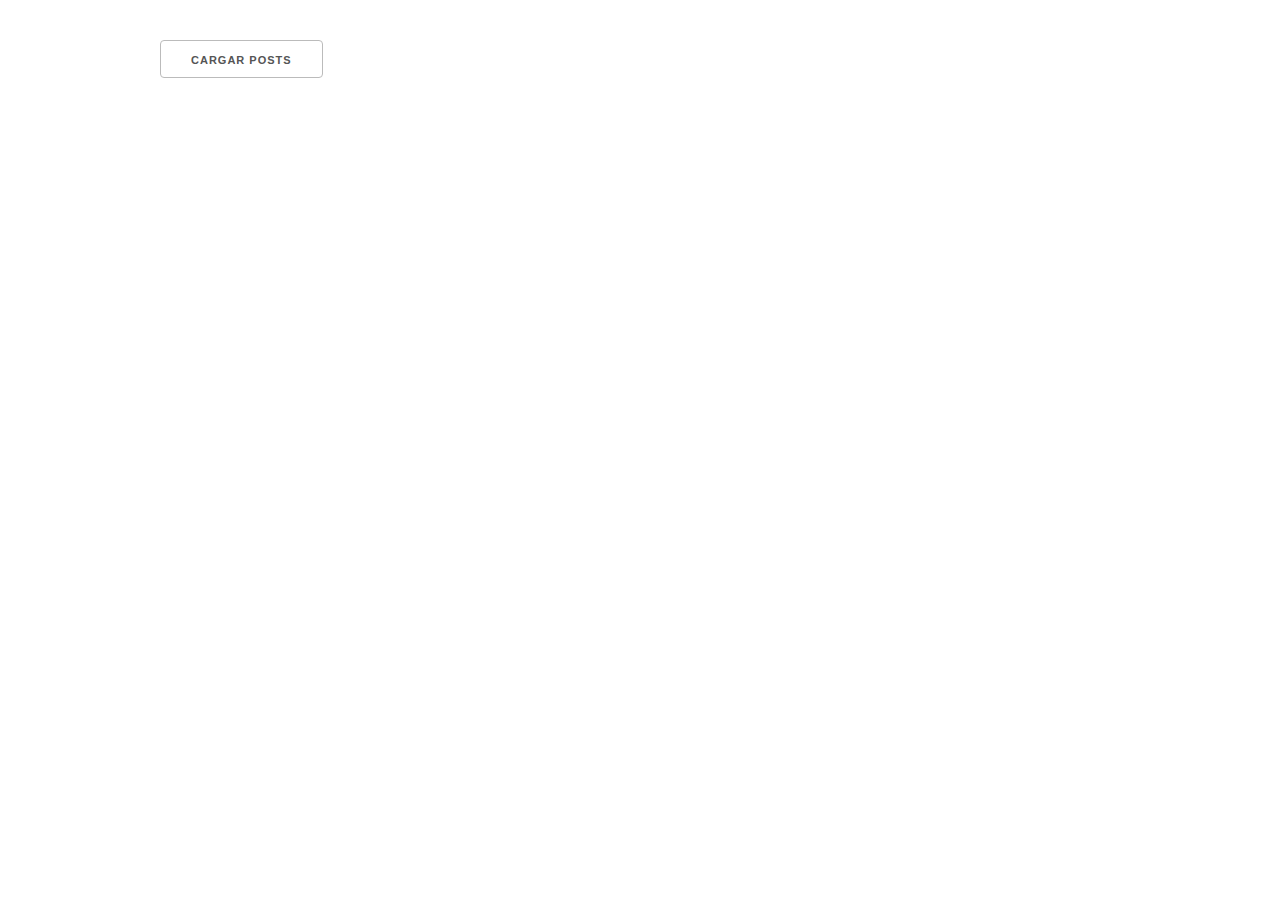
==== JSONAPI/index.html @ e66d36cf "Primer carperta, primeros ejemplos" ====
<!DOCTYPE html>
<html lang="en">
<head>
    <meta charset="UTF-8">
    <meta name="viewport" content="width=device-width, initial-scale=1.0">
    <meta http-equiv="X-UA-Compatible" content="ie=edge">
    <title>JavaScript Sandbox</title>
    <link rel="stylesheet" href="css/normalize.css">
    <link rel="stylesheet" href="css/skeleton.css">
</head>
<body>
    <div class="container">
        <a href="#" class="button" id="cargar">Cargar Posts</a>
        <div id="listado"></div>
        <script src="app.js"></script>
    </div>


    <style>
        .container {
            margin-top: 40px;
        }
    </style>
</body>
</html>
---- JSONAPI/css/skeleton.css ----
/*
* Skeleton V2.0.4
* Copyright 2014, Dave Gamache
* www.getskeleton.com
* Free to use under the MIT license.
* http://www.opensource.org/licenses/mit-license.php
* 12/29/2014
*/


/* Table of contents
––––––––––––––––––––––––––––––––––––––––––––––––––
- Grid
- Base Styles
- Typography
- Links
- Buttons
- Forms
- Lists
- Code
- Tables
- Spacing
- Utilities
- Clearing
- Media Queries
*/


/* Grid
–––––––––––––––––––––––––––––––––––––––––––––––––– */
.container {
  position: relative;
  width: 100%;
  max-width: 960px;
  margin: 0 auto;
  padding: 0 20px;
  box-sizing: border-box; }
.column,
.columns {
  width: 100%;
  float: left;
  box-sizing: border-box; }

/* For devices larger than 400px */
@media (min-width: 400px) {
  .container {
    width: 85%;
    padding: 0; }
}

/* For devices larger than 550px */
@media (min-width: 550px) {
  .container {
    width: 80%; }
  .column,
  .columns {
    margin-left: 4%; }
  .column:first-child,
  .columns:first-child {
    margin-left: 0; }

  .one.column,
  .one.columns                    { width: 4.66666666667%; }
  .two.columns                    { width: 13.3333333333%; }
  .three.columns                  { width: 22%;            }
  .four.columns                   { width: 30.6666666667%; }
  .five.columns                   { width: 39.3333333333%; }
  .six.columns                    { width: 48%;            }
  .seven.columns                  { width: 56.6666666667%; }
  .eight.columns                  { width: 65.3333333333%; }
  .nine.columns                   { width: 74.0%;          }
  .ten.columns                    { width: 82.6666666667%; }
  .eleven.columns                 { width: 91.3333333333%; }
  .twelve.columns                 { width: 100%; margin-left: 0; }

  .one-third.column               { width: 30.6666666667%; }
  .two-thirds.column              { width: 65.3333333333%; }

  .one-half.column                { width: 48%; }

  /* Offsets */
  .offset-by-one.column,
  .offset-by-one.columns          { margin-left: 8.66666666667%; }
  .offset-by-two.column,
  .offset-by-two.columns          { margin-left: 17.3333333333%; }
  .offset-by-three.column,
  .offset-by-three.columns        { margin-left: 26%;            }
  .offset-by-four.column,
  .offset-by-four.columns         { margin-left: 34.6666666667%; }
  .offset-by-five.column,
  .offset-by-five.columns         { margin-left: 43.3333333333%; }
  .offset-by-six.column,
  .offset-by-six.columns          { margin-left: 52%;            }
  .offset-by-seven.column,
  .offset-by-seven.columns        { margin-left: 60.6666666667%; }
  .offset-by-eight.column,
  .offset-by-eight.columns        { margin-left: 69.3333333333%; }
  .offset-by-nine.column,
  .offset-by-nine.columns         { margin-left: 78.0%;          }
  .offset-by-ten.column,
  .offset-by-ten.columns          { margin-left: 86.6666666667%; }
  .offset-by-eleven.column,
  .offset-by-eleven.columns       { margin-left: 95.3333333333%; }

  .offset-by-one-third.column,
  .offset-by-one-third.columns    { margin-left: 34.6666666667%; }
  .offset-by-two-thirds.column,
  .offset-by-two-thirds.columns   { margin-left: 69.3333333333%; }

  .offset-by-one-half.column,
  .offset-by-one-half.columns     { margin-left: 52%; }

}


/* Base Styles
–––––––––––––––––––––––––––––––––––––––––––––––––– */
/* NOTE
html is set to 62.5% so that all the REM measurements throughout Skeleton
are based on 10px sizing. So basically 1.5rem = 15px :) */
html {
  font-size: 62.5%; }
body {
  font-size: 1.5em; /* currently ems cause chrome bug misinterpreting rems on body element */
  line-height: 1.6;
  font-weight: 400;
  font-family: "Raleway", "HelveticaNeue", "Helvetica Neue", Helvetica, Arial, sans-serif;
  color: #222; }


/* Typography
–––––––––––––––––––––––––––––––––––––––––––––––––– */
h1, h2, h3, h4, h5, h6 {
  margin-top: 0;
  margin-bottom: 2rem;
  font-weight: 300; }
h1 { font-size: 4.0rem; line-height: 1.2;  letter-spacing: -.1rem;}
h2 { font-size: 3.6rem; line-height: 1.25; letter-spacing: -.1rem; }
h3 { font-size: 3.0rem; line-height: 1.3;  letter-spacing: -.1rem; }
h4 { font-size: 2.4rem; line-height: 1.35; letter-spacing: -.08rem; }
h5 { font-size: 1.8rem; line-height: 1.5;  letter-spacing: -.05rem; }
h6 { font-size: 1.5rem; line-height: 1.6;  letter-spacing: 0; }

/* Larger than phablet */
@media (min-width: 550px) {
  h1 { font-size: 5.0rem; }
  h2 { font-size: 4.2rem; }
  h3 { font-size: 3.6rem; }
  h4 { font-size: 3.0rem; }
  h5 { font-size: 2.4rem; }
  h6 { font-size: 1.5rem; }
}

p {
  margin-top: 0; }


/* Links
–––––––––––––––––––––––––––––––––––––––––––––––––– */
a {
  color: #1EAEDB; }
a:hover {
  color: #0FA0CE; }


/* Buttons
–––––––––––––––––––––––––––––––––––––––––––––––––– */
.button,
button,
input[type="submit"],
input[type="reset"],
input[type="button"] {
  display: inline-block;
  height: 38px;
  padding: 0 30px;
  color: #555;
  text-align: center;
  font-size: 11px;
  font-weight: 600;
  line-height: 38px;
  letter-spacing: .1rem;
  text-transform: uppercase;
  text-decoration: none;
  white-space: nowrap;
  background-color: transparent;
  border-radius: 4px;
  border: 1px solid #bbb;
  cursor: pointer;
  box-sizing: border-box; }
.button:hover,
button:hover,
input[type="submit"]:hover,
input[type="reset"]:hover,
input[type="button"]:hover,
.button:focus,
button:focus,
input[type="submit"]:focus,
input[type="reset"]:focus,
input[type="button"]:focus {
  color: #333;
  border-color: #888;
  outline: 0; }
.button.button-primary,
button.button-primary,
input[type="submit"].button-primary,
input[type="reset"].button-primary,
input[type="button"].button-primary {
  color: #FFF;
  background-color: #33C3F0;
  border-color: #33C3F0; }
.button.button-primary:hover,
button.button-primary:hover,
input[type="submit"].button-primary:hover,
input[type="reset"].button-primary:hover,
input[type="button"].button-primary:hover,
.button.button-primary:focus,
button.button-primary:focus,
input[type="submit"].button-primary:focus,
input[type="reset"].button-primary:focus,
input[type="button"].button-primary:focus {
  color: #FFF;
  background-color: #1EAEDB;
  border-color: #1EAEDB; }


/* Forms
–––––––––––––––––––––––––––––––––––––––––––––––––– */
input[type="email"],
input[type="number"],
input[type="search"],
input[type="text"],
input[type="tel"],
input[type="url"],
input[type="password"],
textarea,
select {
  height: 38px;
  padding: 6px 10px; /* The 6px vertically centers text on FF, ignored by Webkit */
  background-color: #fff;
  border: 1px solid #D1D1D1;
  border-radius: 4px;
  box-shadow: none;
  box-sizing: border-box; }
/* Removes awkward default styles on some inputs for iOS */
input[type="email"],
input[type="number"],
input[type="search"],
input[type="text"],
input[type="tel"],
input[type="url"],
input[type="password"],
textarea {
  -webkit-appearance: none;
     -moz-appearance: none;
          appearance: none; }
textarea {
  min-height: 65px;
  padding-top: 6px;
  padding-bottom: 6px; }
input[type="email"]:focus,
input[type="number"]:focus,
input[type="search"]:focus,
input[type="text"]:focus,
input[type="tel"]:focus,
input[type="url"]:focus,
input[type="password"]:focus,
textarea:focus,
select:focus {
  border: 1px solid #33C3F0;
  outline: 0; }
label,
legend {
  display: block;
  margin-bottom: .5rem;
  font-weight: 600; }
fieldset {
  padding: 0;
  border-width: 0; }
input[type="checkbox"],
input[type="radio"] {
  display: inline; }
label > .label-body {
  display: inline-block;
  margin-left: .5rem;
  font-weight: normal; }


/* Lists
–––––––––––––––––––––––––––––––––––––––––––––––––– */
ul {
  list-style: circle inside; }
ol {
  list-style: decimal inside; }
ol, ul {
  padding-left: 0;
  margin-top: 0; }
ul ul,
ul ol,
ol ol,
ol ul {
  margin: 1.5rem 0 1.5rem 3rem;
  font-size: 90%; }
li {
  margin-bottom: 1rem; }


/* Code
–––––––––––––––––––––––––––––––––––––––––––––––––– */
code {
  padding: .2rem .5rem;
  margin: 0 .2rem;
  font-size: 90%;
  white-space: nowrap;
  background: #F1F1F1;
  border: 1px solid #E1E1E1;
  border-radius: 4px; }
pre > code {
  display: block;
  padding: 1rem 1.5rem;
  white-space: pre; }


/* Tables
–––––––––––––––––––––––––––––––––––––––––––––––––– */
th,
td {
  padding: 12px 15px;
  text-align: left;
  border-bottom: 1px solid #E1E1E1; }
th:first-child,
td:first-child {
  padding-left: 0; }
th:last-child,
td:last-child {
  padding-right: 0; }


/* Spacing
–––––––––––––––––––––––––––––––––––––––––––––––––– */
button,
.button {
  margin-bottom: 1rem; }
input,
textarea,
select,
fieldset {
  margin-bottom: 1.5rem; }
pre,
blockquote,
dl,
figure,
table,
p,
ul,
ol,
form {
  margin-bottom: 2.5rem; }


/* Utilities
–––––––––––––––––––––––––––––––––––––––––––––––––– */
.u-full-width {
  width: 100%;
  box-sizing: border-box; }
.u-max-full-width {
  max-width: 100%;
  box-sizing: border-box; }
.u-pull-right {
  float: right; }
.u-pull-left {
  float: left; }


/* Misc
–––––––––––––––––––––––––––––––––––––––––––––––––– */
hr {
  margin-top: 3rem;
  margin-bottom: 3.5rem;
  border-width: 0;
  border-top: 1px solid #E1E1E1; }


/* Clearing
–––––––––––––––––––––––––––––––––––––––––––––––––– */

/* Self Clearing Goodness */
.container:after,
.row:after,
.u-cf {
  content: "";
  display: table;
  clear: both; }


/* Media Queries
–––––––––––––––––––––––––––––––––––––––––––––––––– */
/*
Note: The best way to structure the use of media queries is to create the queries
near the relevant code. For example, if you wanted to change the styles for buttons
on small devices, paste the mobile query code up in the buttons section and style it
there.
*/


/* Larger than mobile */
@media (min-width: 400px) {}

/* Larger than phablet (also point when grid becomes active) */
@media (min-width: 550px) {}

/* Larger than tablet */
@media (min-width: 750px) {}

/* Larger than desktop */
@media (min-width: 1000px) {}

/* Larger than Desktop HD */
@media (min-width: 1200px) {}
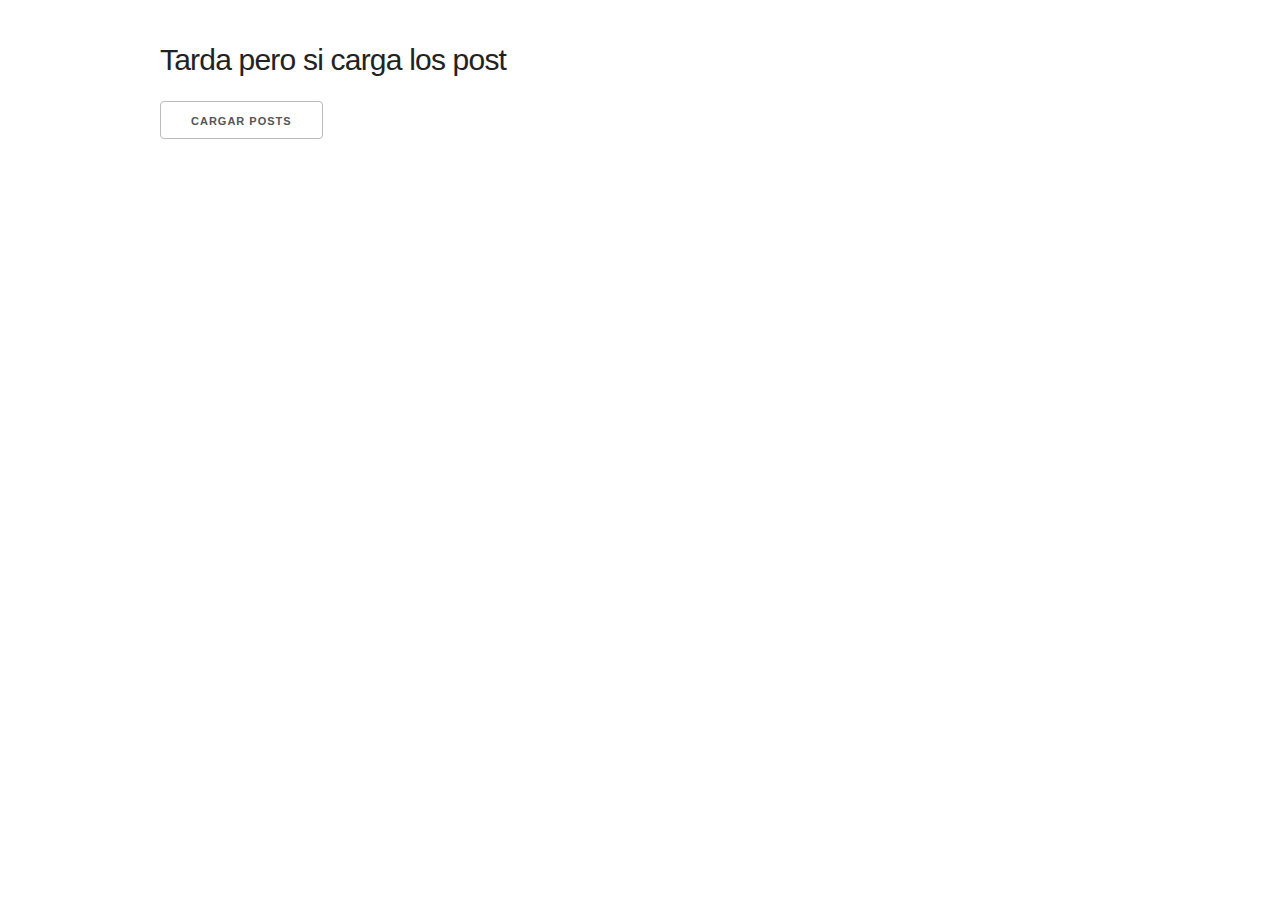
==== commit 6c683397: "Callbacks" ====
--- a/JSONAPI/index.html
+++ b/JSONAPI/index.html
@@ -10,6 +10,7 @@
 </head>
 <body>
     <div class="container">
+        <h4>Tarda pero si carga los post</h4>
         <a href="#" class="button" id="cargar">Cargar Posts</a>
         <div id="listado"></div>
         <script src="app.js"></script>
